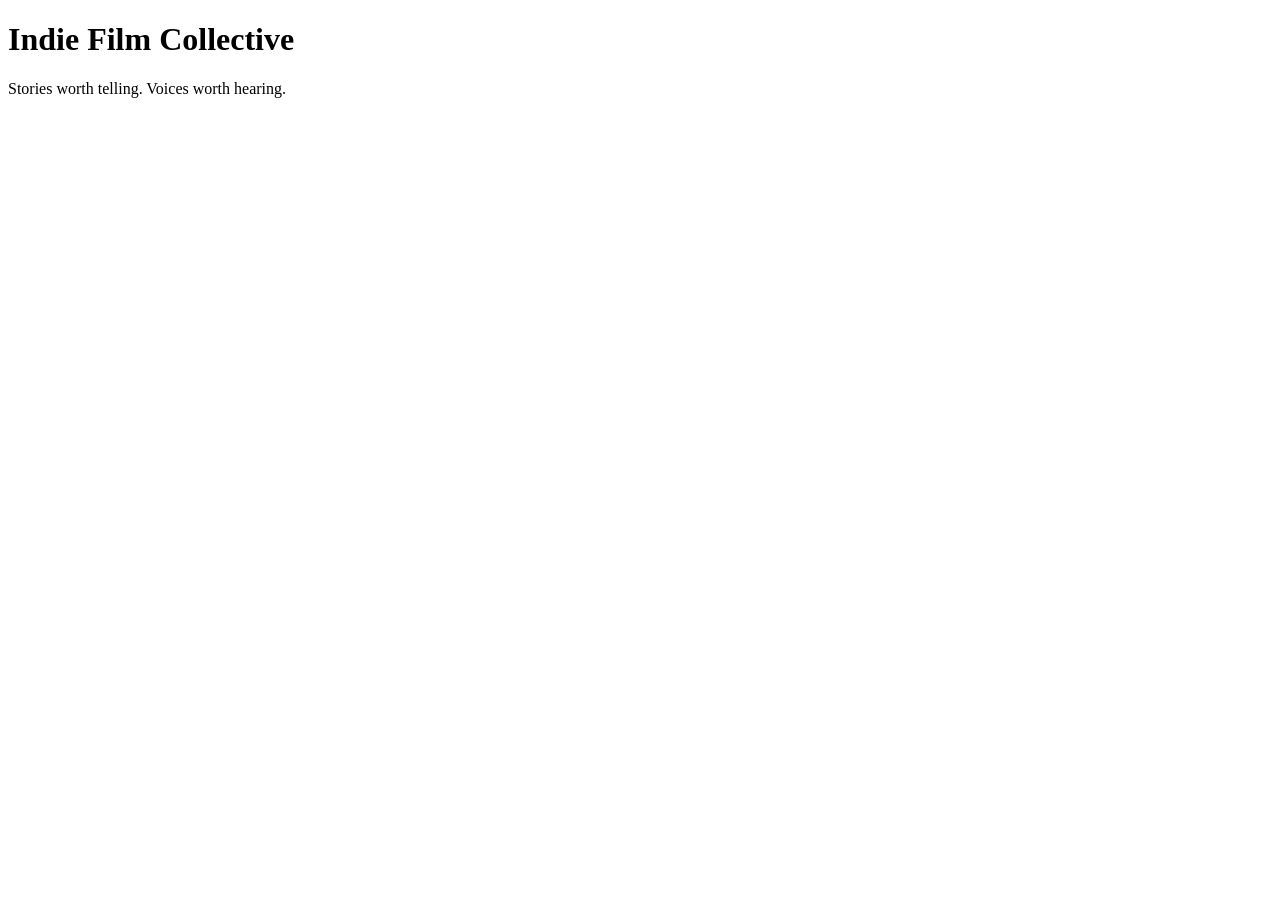
==== collaborations.html @ 7e670f26 "Add new pages" ====
<!DOCTYPE html>
<html lang="en">
<head>
  <meta charset="UTF-8">
  <meta name="viewport" content="width=device-width, initial-scale=1.0">
  <title>Collaborations- Indie Film Collective</title>
  <link rel="stylesheet" href="styles.css">
</head>
<body>
  <header>
    <h1>Indie Film Collective</h1>
    <p>Stories worth telling. Voices worth hearing.</p>
  </header>
</body>
</html>
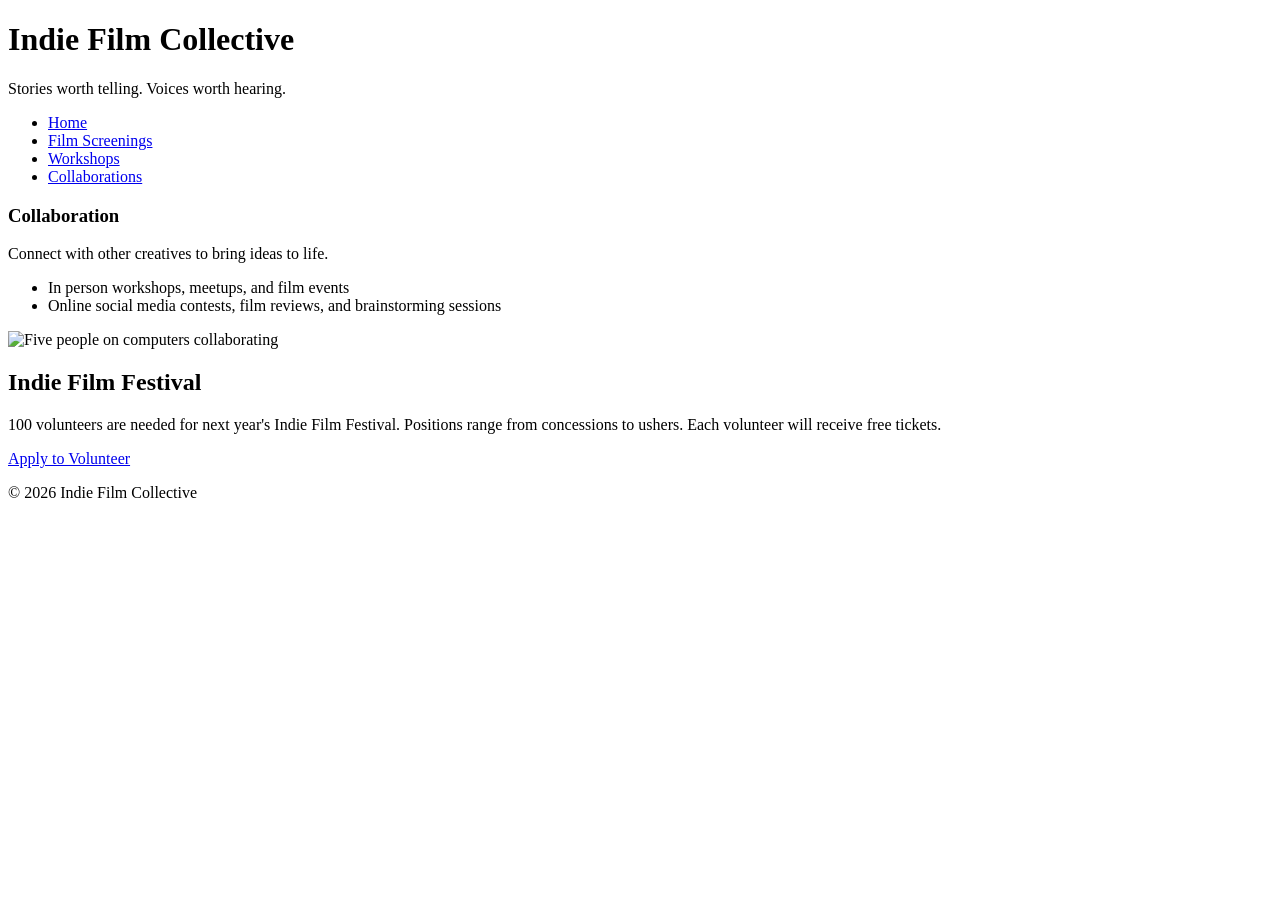
==== commit d7c78486: "Update collaborations.html" ====
--- a/collaborations.html
+++ b/collaborations.html
@@ -11,5 +11,32 @@
     <h1>Indie Film Collective</h1>
     <p>Stories worth telling. Voices worth hearing.</p>
   </header>
+  <nav>
+    <ul>
+      <li><a href="index.html">Home</a></li>
+      <li><a href="screenings.html">Film Screenings</a></li>
+      <li><a href="workshops.html">Workshops</a></li>
+      <li><a href="collaborations.html">Collaborations</a></li>
+    </ul>
+  </nav>
+  <main>
+    <section id="collaborations">
+      <h3>Collaboration</h3>
+      <p>Connect with other creatives to bring ideas to life.</p>
+      <ul>
+        <li>In person workshops, meetups, and film events</li>
+        <li>Online social media contests, film reviews, and brainstorming sessions</li>
+      </ul>
+      <img src="images/collaboration.jpg" width="500" alt="Five people on computers collaborating">
+    </section>
+  </main>
+  <aside>
+    <h2>Indie Film Festival</h2>
+    <p>100 volunteers are needed for next year's Indie Film Festival. Positions range from concessions to ushers. Each volunteer will receive free tickets.</p>
+    <a href="#">Apply to Volunteer</a>
+  </aside>
+  <footer>
+    <p>&copy; 2026 Indie Film Collective</p>
+  </footer>
 </body>
 </html>
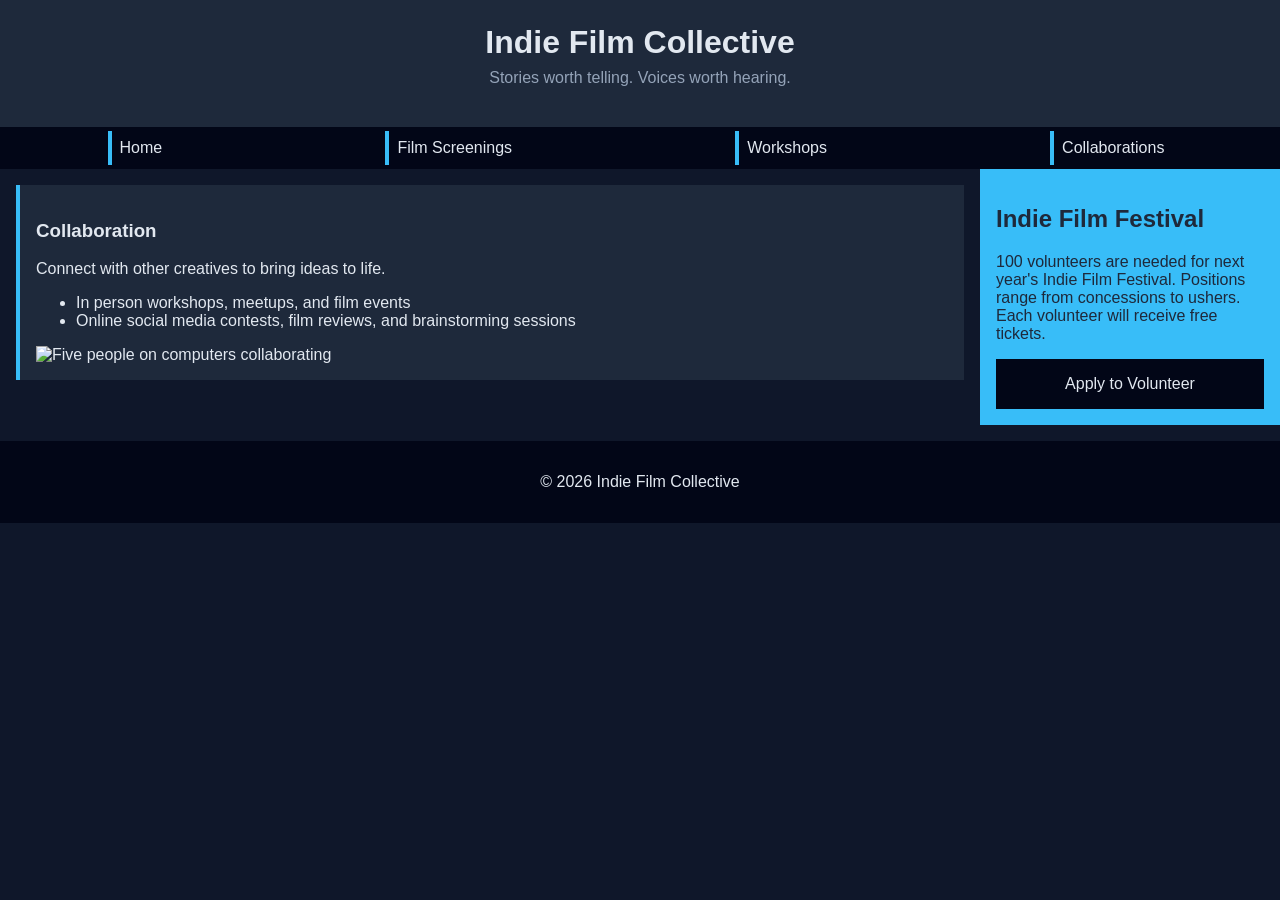
==== commit 2e5753da: "Fix nav styling and remove main element class" ====
--- a/styles.css
+++ b/styles.css
@@ -0,0 +1,132 @@
+/* CSS by Christina Carrasquilla, iteration by Victoria DeSimone */
+
+/* ===== Color Palette ===== 
+
+    backgound: #0f172a;
+    nav-footer: #020617;
+    card: #1e293b;
+    text-main: #e2e8f0;
+    text-muted: #94a3b8;
+    accent: #38bdf8;
+}
+*/
+
+/* ===== GLOBAL (Base) Styles ===== */
+body {
+    font-family: Helvetica, Arial, sans-serif;
+    margin: 0;
+    background-color: #0f172a;
+    color: #e2e8f0;
+    min-width:500px;
+    display:grid;
+    grid-template-columns:1fr;
+}
+
+header {
+    background-color: #1e293b;
+    text-align: center;
+    padding: 1.5rem;
+}
+
+header h1 {
+    margin: 0;
+}
+
+header p {
+    margin-top: 0.5rem;
+    color: #94a3b8;
+}
+
+nav {
+    background-color: #020617;
+}
+
+nav ul {
+    list-style: none;
+    margin: 0;
+    padding: 0;
+}
+
+nav a {
+    color: #e2e8f0;
+    text-decoration: none;
+    padding: 0.5rem;
+    display: block;
+    border-left: 4px solid #38bdf8;
+    margin: .25rem;
+}
+
+nav a:hover {
+    background-color: #334155;
+}
+
+main {
+    padding: 1rem;
+}
+
+img {
+    width:100%;
+}
+
+#screenings, #workshops, #collaborations {
+    background-color: #1e293b;
+    padding: 1rem;
+    padding: 1rem;
+    border-left: 4px solid #38bdf8;
+}
+
+aside {
+    background-color: #38bdf8;
+    color: #1e293b;
+    padding: 1rem;
+    padding: 1rem;
+}
+
+a {
+    display:block;
+    background-color:#020617;
+    color:#e2e8f0;
+    padding:1rem 2rem;
+    text-decoration:none;
+    text-align:center;
+}
+a:hover {
+    color:#020617;
+    background-color:#e2e8f0;
+}
+
+footer {
+    background-color: #020617;
+    text-align: center;
+    padding: 1rem;
+    margin-top: 1rem;
+}
+
+/* ===== Media Query (Medium) ===== */
+/* write a media query for a screen with at least 800px */
+@media screen and (min-width: 800px) {
+    /* change the body's grid template to 1fr 300px */
+    body {
+        grid-template-columns: 1fr 300px;
+    }
+    /* target the header, nav, and footer and style their grid-column to 1/-1 */
+    header, nav, footer {
+        grid-column: 1/-1;
+    }
+    /* target the nav and display it flex, spaceed around */
+    nav, nav ul {
+        display: flex;
+        justify-content: space-around;
+    }
+    nav ul {
+        flex: 1;
+    }
+    /* target the .card-row to display flex */
+    .card-row {
+        display: flex;
+    }
+    /* target the sections in .card-row witha width for 30% */
+    .card-row > section {
+        width: 30%;
+    }
+}
